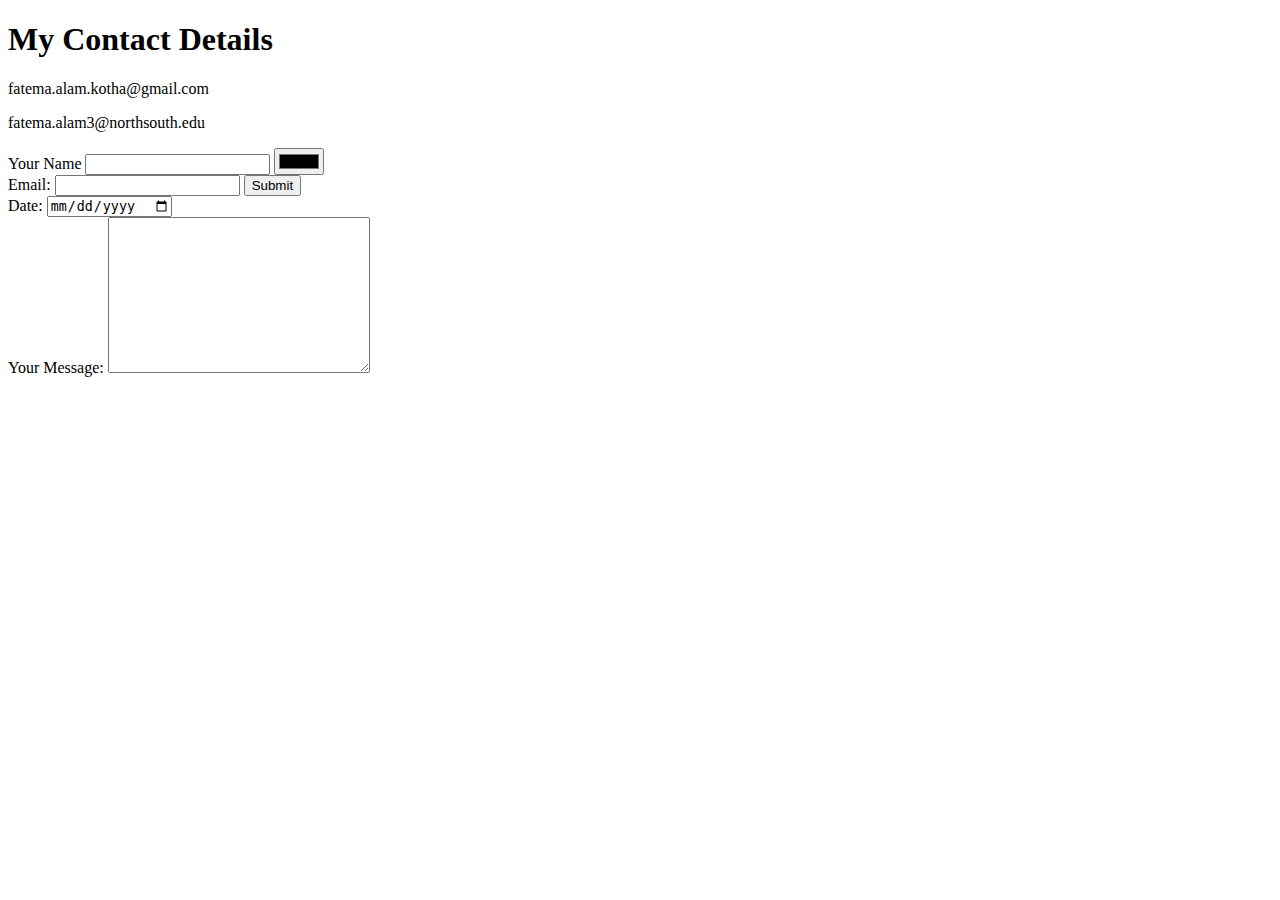
==== contactme.html @ b3e9b03f "Added text area" ====
<!DOCTYPE html>
<html lang="en" dir="ltr">
  <head>
    <meta charset="utf-8">
    <title>Contact Me</title>
  </head>
  <body>
    <h1>My Contact Details</h1>
    <p>fatema.alam.kotha@gmail.com</p>
    <p>fatema.alam3@northsouth.edu</p>

    <form class="" action="index.html" method="post">
      <label for="">Your Name</label>
      <input type="text" name="" value="">
      <input type="color" name="" value="">
      <br>
        <label>Email:</label>
          <input type="email" name="" value="">
          <input type="submit" name="">
      <br>
        <label>Date:</label>
          <input type="date" name="" value="">
      <br>
        <label>Your Message:</label>
        <textarea name="name" rows="10" cols="30"></textarea>


    </form>
  </body>
</html>
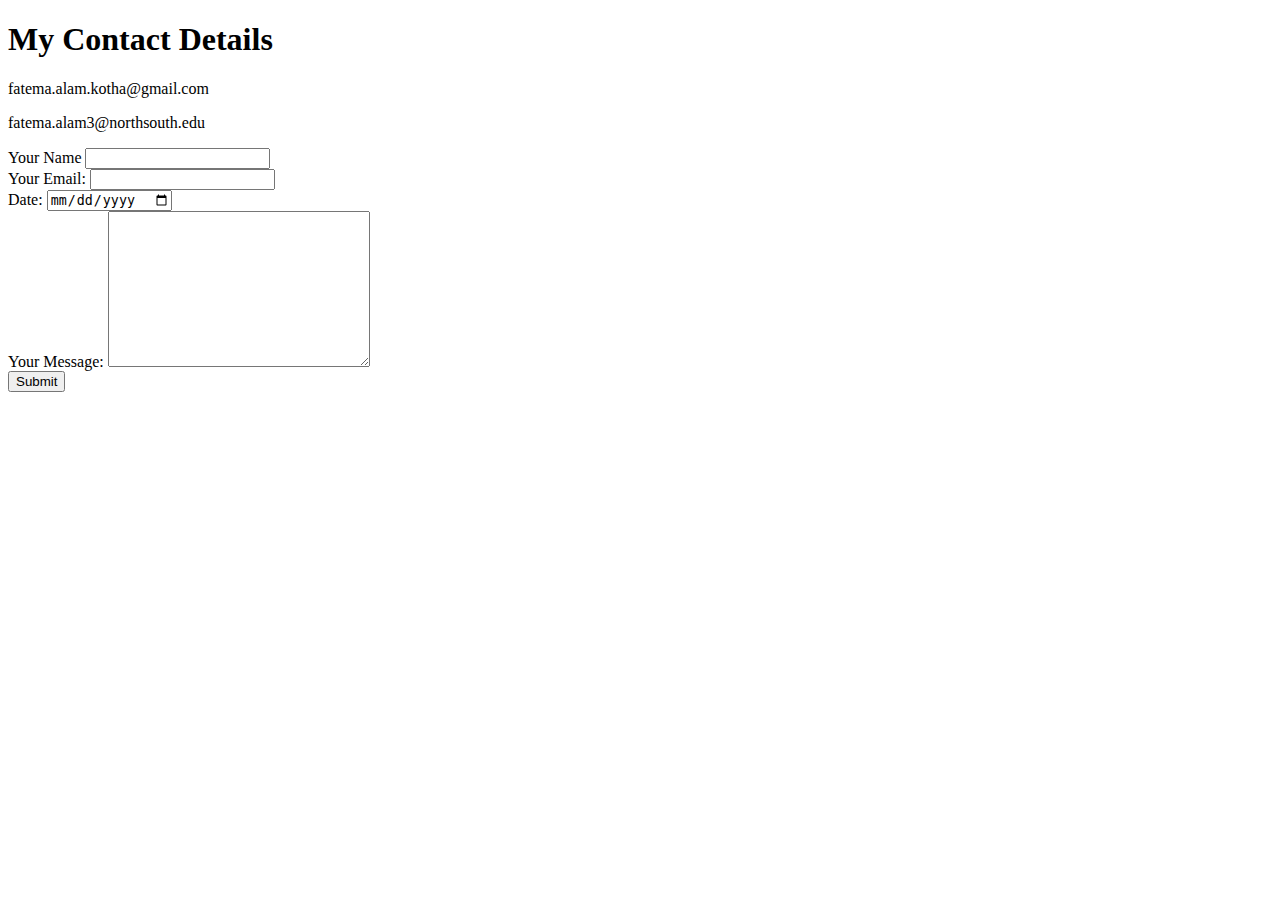
==== commit f4d5cfba: "Changed type in the input of the form" ====
--- a/contactme.html
+++ b/contactme.html
@@ -9,21 +9,20 @@
     <p>fatema.alam.kotha@gmail.com</p>
     <p>fatema.alam3@northsouth.edu</p>
 
-    <form class="" action="index.html" method="post">
+    <form class="" action="mailto:fatema.alam.kotha@gmail.com" enctype="text/plain">
       <label for="">Your Name</label>
-      <input type="text" name="" value="">
-      <input type="color" name="" value="">
-      <br>
-        <label>Email:</label>
-          <input type="email" name="" value="">
+          <input type="text" name="yourName" value="">
+        <br>
+        <label>Your Email:</label>
+          <input type="email" name="yourEmail" value="">
+        <br>
+          <label>Date:</label>
+          <input type="date" name="" value="">
+        <br>
+          <label>Your Message:</label>
+          <textarea name="yourMessage" rows="10" cols="30"></textarea>
+          <br>
           <input type="submit" name="">
-      <br>
-        <label>Date:</label>
-          <input type="date" name="" value="">
-      <br>
-        <label>Your Message:</label>
-        <textarea name="name" rows="10" cols="30"></textarea>
-
 
     </form>
   </body>
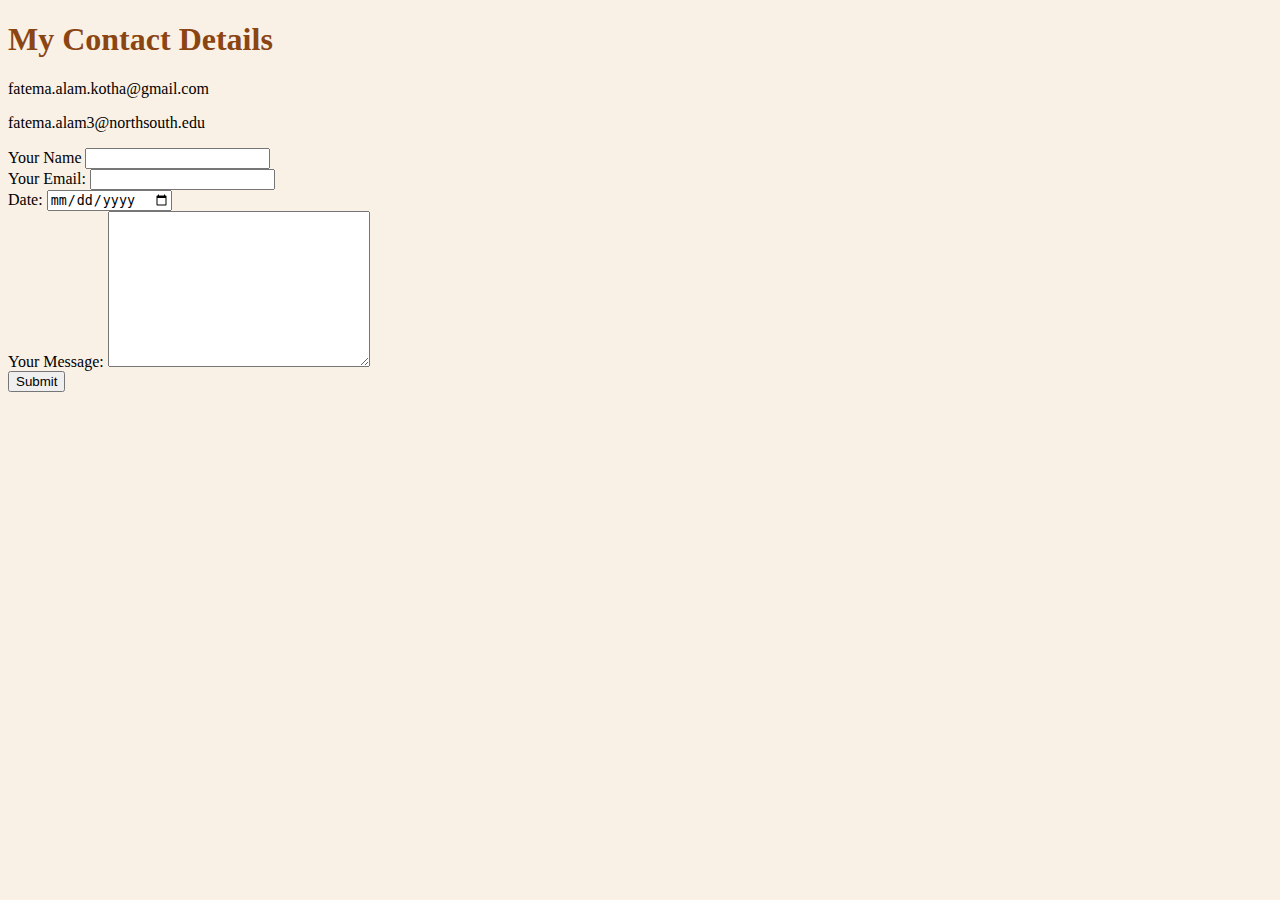
==== commit ed011328: "Fixed h1 and h3 color in styles.css" ====
--- a/contactme.html
+++ b/contactme.html
@@ -3,27 +3,29 @@
   <head>
     <meta charset="utf-8">
     <title>Contact Me</title>
+      <link rel="stylesheet" href="CSS\styles.css">
   </head>
   <body>
     <h1>My Contact Details</h1>
     <p>fatema.alam.kotha@gmail.com</p>
     <p>fatema.alam3@northsouth.edu</p>
 
-    <form class="" action="mailto:fatema.alam.kotha@gmail.com" enctype="text/plain">
-      <label for="">Your Name</label>
-          <input type="text" name="yourName" value="">
-        <br>
-        <label>Your Email:</label>
-          <input type="email" name="yourEmail" value="">
-        <br>
-          <label>Date:</label>
-          <input type="date" name="" value="">
-        <br>
-          <label>Your Message:</label>
-          <textarea name="yourMessage" rows="10" cols="30"></textarea>
-          <br>
-          <input type="submit" name="">
+    <form class="" action="mailto:fatema.alam.kotha@gmail.com" method="post" enctype="text/plain">
 
-    </form>
+    <label for="">Your Name</label>
+      <input type="text" name="yourName" value="">
+    <br>
+    <label>Your Email:</label>
+      <input type="email" name="yourEmail" value="">
+    <br>
+      <label>Date:</label>
+      <input type="date" name="" value="">
+    <br>
+      <label>Your Message:</label>
+      <textarea name="yourMessage" rows="10" cols="30"></textarea>
+      <br>
+      <input type="submit" name="">
+
+  </form>
   </body>
 </html>
